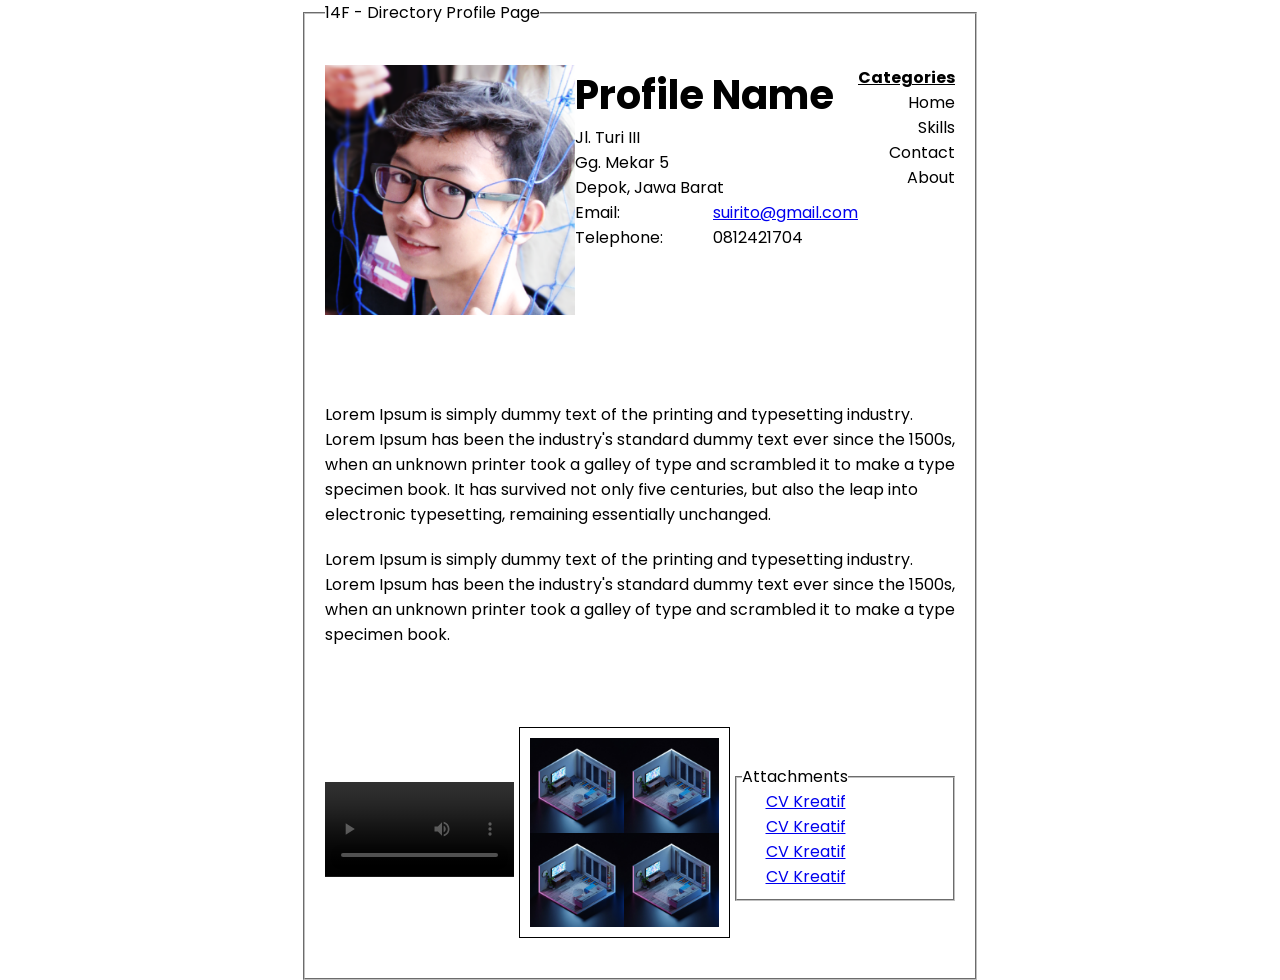
==== 04_Tugas_Directory-Profile-Page/profile/index.html @ 0e23dda5 "Update" ====
<!DOCTYPE html>
<html lang="en">
<head>
    <meta charset="UTF-8">
    <meta http-equiv="X-UA-Compatible" content="IE=edge">
    <meta name="viewport" content="width=device-width, initial-scale=1.0">
    <link href='https://fonts.googleapis.com/css?family=Poppins' rel='stylesheet'>
    <link rel="stylesheet" href="https://fonts.google.com/icons">
    <link rel="stylesheet" href="style.css">
    <title>Directory Profile Page</title>
</head>
<body>
    <fieldset class="field">
        <legend>14F - Directory Profile Page</legend>
        <header>
            <div class="heading-content">
                <aside>
                    <img src="/04_Tugas_Directory-Profile-Page/assets/img/irsal.png" alt="Baju" style="width: 250px; ">
                </aside>
                <div>
                    <p style="font-size: 2.5em; font-weight: bold;">Profile Name</p>
                    <p>Jl. Turi III</p>
                    <p>Gg. Mekar 5</p>
                    <p>Depok, Jawa Barat</p>
                    <div style="display: flex;">
                        <aside style="margin-right: 50px;">
                            <p>Email:</p>
                            <p>Telephone:</p>
                        </aside>
                        <aside>
                            <p><a href="04_Tugas_Directory-Profile-Page/assets/doc/CV Kreatif.pdf">suirito@gmail.com</a></p>
                            <p>0812421704</p>
                        </aside>
                    </div>
                </div>
                <aside class="categories">
                    <ins><b>Categories</b></ins>
                    <p>Home<br>
                        Skills<br>
                        Contact<br>
                        About                    
                    </p>
                </aside>
            </div>
        </header>
        <div class="body-content">
            <div>
                <p>Lorem Ipsum is simply dummy text of the printing and typesetting industry. Lorem Ipsum has been the industry's standard dummy text ever since the 1500s, when an unknown printer took a galley of type and scrambled it to make a type specimen book. It has survived not only five centuries, but also the leap into electronic typesetting, remaining essentially unchanged.</p>
                <p>Lorem Ipsum is simply dummy text of the printing and typesetting industry. Lorem Ipsum has been the industry's standard dummy text ever since the 1500s, when an unknown printer took a galley of type and scrambled it to make a type specimen book.</p>
            </div>
        </div>
        <div class="bottom-content">
            <aside style="width: 30%; height: 30%;">
                <video style="width: 100%;" controls autoplay loop>
                    <source src="/04_Tugas_Directory-Profile-Page/assets/video/Rick_Astley_-_Never_Gonna_Give_You_Up_(Official_Music_Video).webm" type="video/webm">
                </video>
            </aside>
            <div class="row" style="border: 1px solid black;">
                <aside class="col">
                    <img alt="Setup_Room" src="/04_Tugas_Directory-Profile-Page/assets/img/Paul-Riehle-on-Twitter.png">
                    <img alt="Setup_Room" src="/04_Tugas_Directory-Profile-Page/assets/img/Paul-Riehle-on-Twitter.png">
                </aside>
                <aside class="col">
                    <img alt="Setup_Room" src="/04_Tugas_Directory-Profile-Page/assets/img/Paul-Riehle-on-Twitter.png">
                    <img alt="Setup_Room" src="/04_Tugas_Directory-Profile-Page/assets/img/Paul-Riehle-on-Twitter.png">
                </aside>
            </div>
            <aside style="width: 35%; height: 30%;">
                <fieldset class="bottom-field">
                    <legend>Attachments</legend>
                    <div>
                        <div>
                            <ul>
                                <li><img src="https://img.icons8.com/ios-glyphs/30/000000/pdf-2.png" width="24" alt=""><a href="/04_Tugas_Directory-Profile-Page/assets/doc/CV Kreatif.pdf">CV Kreatif</a></li>
                                <li><img src="https://img.icons8.com/ios-glyphs/30/000000/pdf-2.png" width="24" alt=""><a href="/04_Tugas_Directory-Profile-Page/assets/doc/CV Kreatif.pdf">CV Kreatif</a></li>
                                <li><img src="https://img.icons8.com/ios-glyphs/30/000000/pdf-2.png" width="24" alt=""><a href="/04_Tugas_Directory-Profile-Page/assets/doc/CV Kreatif.pdf">CV Kreatif</a></li>
                                <li><img src="https://img.icons8.com/ios-glyphs/30/000000/pdf-2.png" width="24" alt=""><a href="/04_Tugas_Directory-Profile-Page/assets/doc/CV Kreatif.pdf">CV Kreatif</a></li>
                            </ul>
                        </div>
                    </div>
                </fieldset>
            </aside>
        </div>
    </fieldset>
</body>
</html>
---- 04_Tugas_Directory-Profile-Page/profile/style.css ----
* {
  margin: 0;
  padding: 0;
  font-family: "Poppins";
}

.field {
  width: 40%;
  padding: 40px 20px;
  margin: auto;
}

.heading-content {
  display: flex;
  justify-content: space-between;
}

.categories {
  text-align: end;
}

.body-content {
  margin: 80px 0;
}

.body-content p:first-of-type {
  margin-bottom: 20px;
}

.bottom-content {
  display: flex;
  justify-content: space-between;
  align-items: center;
}

.row {
  display: flex;
  flex-direction: row;
  align-items: center;
  width: 30%;
  padding: 10px;
  border: 1px solid black;
}

.col {
  display: flex;
  flex-direction: column;
  width: 100%;
}

.col img {
  width: 100%;
}

.bottom-field {
  padding: 0px 5px;
  padding-bottom: 10px;
}

.bottom-field ul {
  list-style: none;
}

.bottom-field ul li {
  display: flex;
  align-items: center;
  margin-right: 0.5em;
}
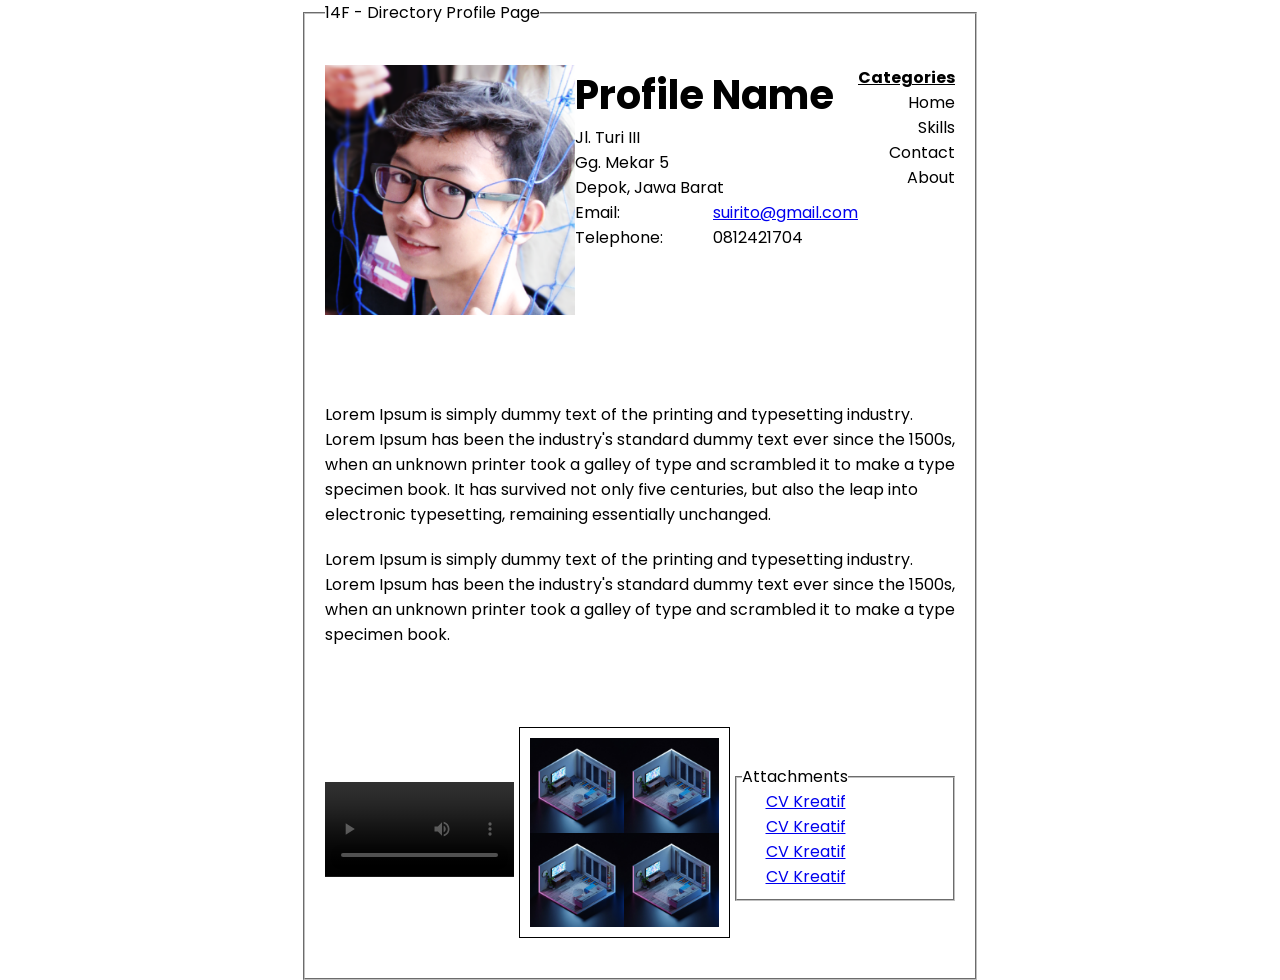
==== commit 67c52c22: "fixed" ====
--- a/04_Tugas_Directory-Profile-Page/profile/index.html
+++ b/04_Tugas_Directory-Profile-Page/profile/index.html
@@ -28,7 +28,7 @@
                             <p>Telephone:</p>
                         </aside>
                         <aside>
-                            <p><a href="04_Tugas_Directory-Profile-Page/assets/doc/CV Kreatif.pdf">suirito@gmail.com</a></p>
+                            <p><a href="https://mail.google.com/mail/u/1/?ogbl#inbox?compose=new">suirito@gmail.com</a></p>
                             <p>0812421704</p>
                         </aside>
                     </div>
@@ -71,10 +71,10 @@
                     <div>
                         <div>
                             <ul>
-                                <li><img src="https://img.icons8.com/ios-glyphs/30/000000/pdf-2.png" width="24" alt=""><a href="/04_Tugas_Directory-Profile-Page/assets/doc/CV Kreatif.pdf">CV Kreatif</a></li>
-                                <li><img src="https://img.icons8.com/ios-glyphs/30/000000/pdf-2.png" width="24" alt=""><a href="/04_Tugas_Directory-Profile-Page/assets/doc/CV Kreatif.pdf">CV Kreatif</a></li>
-                                <li><img src="https://img.icons8.com/ios-glyphs/30/000000/pdf-2.png" width="24" alt=""><a href="/04_Tugas_Directory-Profile-Page/assets/doc/CV Kreatif.pdf">CV Kreatif</a></li>
-                                <li><img src="https://img.icons8.com/ios-glyphs/30/000000/pdf-2.png" width="24" alt=""><a href="/04_Tugas_Directory-Profile-Page/assets/doc/CV Kreatif.pdf">CV Kreatif</a></li>
+                                <li><img src="https://img.icons8.com/ios-glyphs/30/000000/pdf-2.png" width="24" alt=""><a href="/04_Tugas_Directory-Profile-Page/assets/doc/CV-Kreatif.pdf">CV Kreatif</a></li>
+                                <li><img src="https://img.icons8.com/ios-glyphs/30/000000/pdf-2.png" width="24" alt=""><a href="/04_Tugas_Directory-Profile-Page/assets/doc/CV-Kreatif.pdf">CV Kreatif</a></li>
+                                <li><img src="https://img.icons8.com/ios-glyphs/30/000000/pdf-2.png" width="24" alt=""><a href="/04_Tugas_Directory-Profile-Page/assets/doc/CV-Kreatif.pdf">CV Kreatif</a></li>
+                                <li><img src="https://img.icons8.com/ios-glyphs/30/000000/pdf-2.png" width="24" alt=""><a href="/04_Tugas_Directory-Profile-Page/assets/doc/CV-Kreatif.pdf">CV Kreatif</a></li>
                             </ul>
                         </div>
                     </div>
